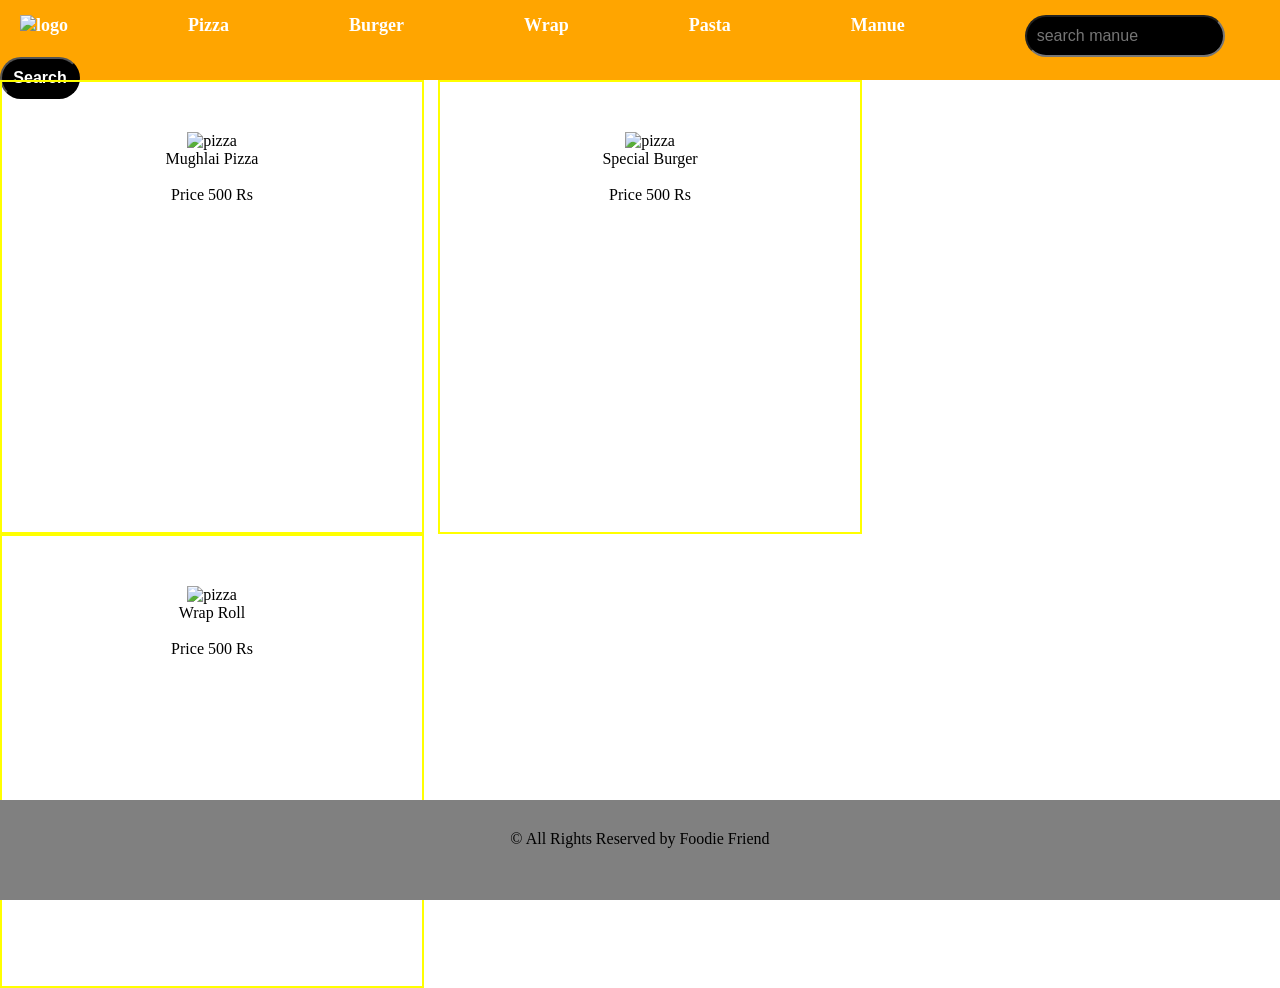
==== Project/index.html @ b47800f7 "Add files via upload" ====
<!DOCTYPE html>
<html lang="en">
<head>
    <meta charset="UTF-8">
    <meta name="viewport" content="width=device-width, initial-scale=1.0">
    <title>foofie friend</title>
    <link rel="stylesheet" href="style.css">
</head>
<body>
    <div id="navbar">
         <a id="logo" href="/index.html">
                <img src="/logo.png" alt="logo" width="50" height="50">
         </a>
                <a href="/pizza.html">Pizza</a>
                <a href="/burger.html">Burger</a>
                <a href="/wrap.html">Wrap</a>
                <a href="/pasta.html">Pasta</a>
                <a href="/manue.html">Manue</a>
            
                <input type="search" placeholder="search manue">
                <button> Search</button>
            
    </div>

    <div class="content">
        
        <img calss="item" src="/pizzas.jpg" alt="pizza" width="250" height="250">
        <P>Mughlai Pizza</P><br>
        <p>Price 500 Rs</p>
        
    </div>
    <div class="content">
        
        <img calss="item" src="/burger.jpg" alt="pizza" width="250" height="250">
        <P>Special Burger</P><br>
        <p>Price 500 Rs</p>
        
    </div>
      <div class="content">
        
        <img calss="item" src="/wraproll.jpg" alt="pizza" width="250" height="250">
        <P>Wrap Roll</P><br>
        <p>Price 500 Rs</p>
        
    </div>
    <div id="footer">
        
        
        <p>© All Rights Reserved by Foodie Friend</p>
        
    </div>

    

    
    <!-- <Footer>         
            <ul>
              <a href="/pizza.html">Pizza</a>
                <a href="/burger.html">Burger</a>
                <a href="/wrap.html">Wrap</a>
                <a href="/pasta.html">Pasta</a>
                <a href="/manue.html">Manue</a>
            </ul>
            <a href="contactus.html">Contact-Us</a>
    </Footer> -->
</body>
</html>
---- Project/style.css ----
*{
    margin: 0px;
    padding: 0px;
}

#navbar{
    background-color: orange;
    width: 100%;
    height: 80px;
    
    

}

a{
    float: left;
    margin-right: 120px;
    text-decoration: none;
    color: white;
    font-size: large;
    font-weight: bold;
    margin-top: 15px;
    
}
#logo{
    padding-left: 20px;

}

a:hover{
    background-color: black;
    border-radius: 20px;
    
}
button{
    background-color: black;
    color: white;
    width: 80px;
    padding: 10px;
    border-radius: 30px;
    font-weight: bold;
    font-size: medium;
}
Button:hover{
      background-color: red;

}
input{
    background-color: black;
    color: white;
    width: 200px;
    padding: 10px;
    border-radius: 30px;
    font-size: medium;
    margin-top: 15px;
}
.content{
    width: 420px;
    height: 400px;
    border: 2px solid yellow;
    display: inline-block;
    text-align: center;
    margin-right: 10px;
    padding-top: 50px;
}
#footer {
    width: 100%;
    height: 40px;
    background-color: grey;
    position: absolute;
    bottom: 0;
    text-align: center;
    padding: 30px 0;
}
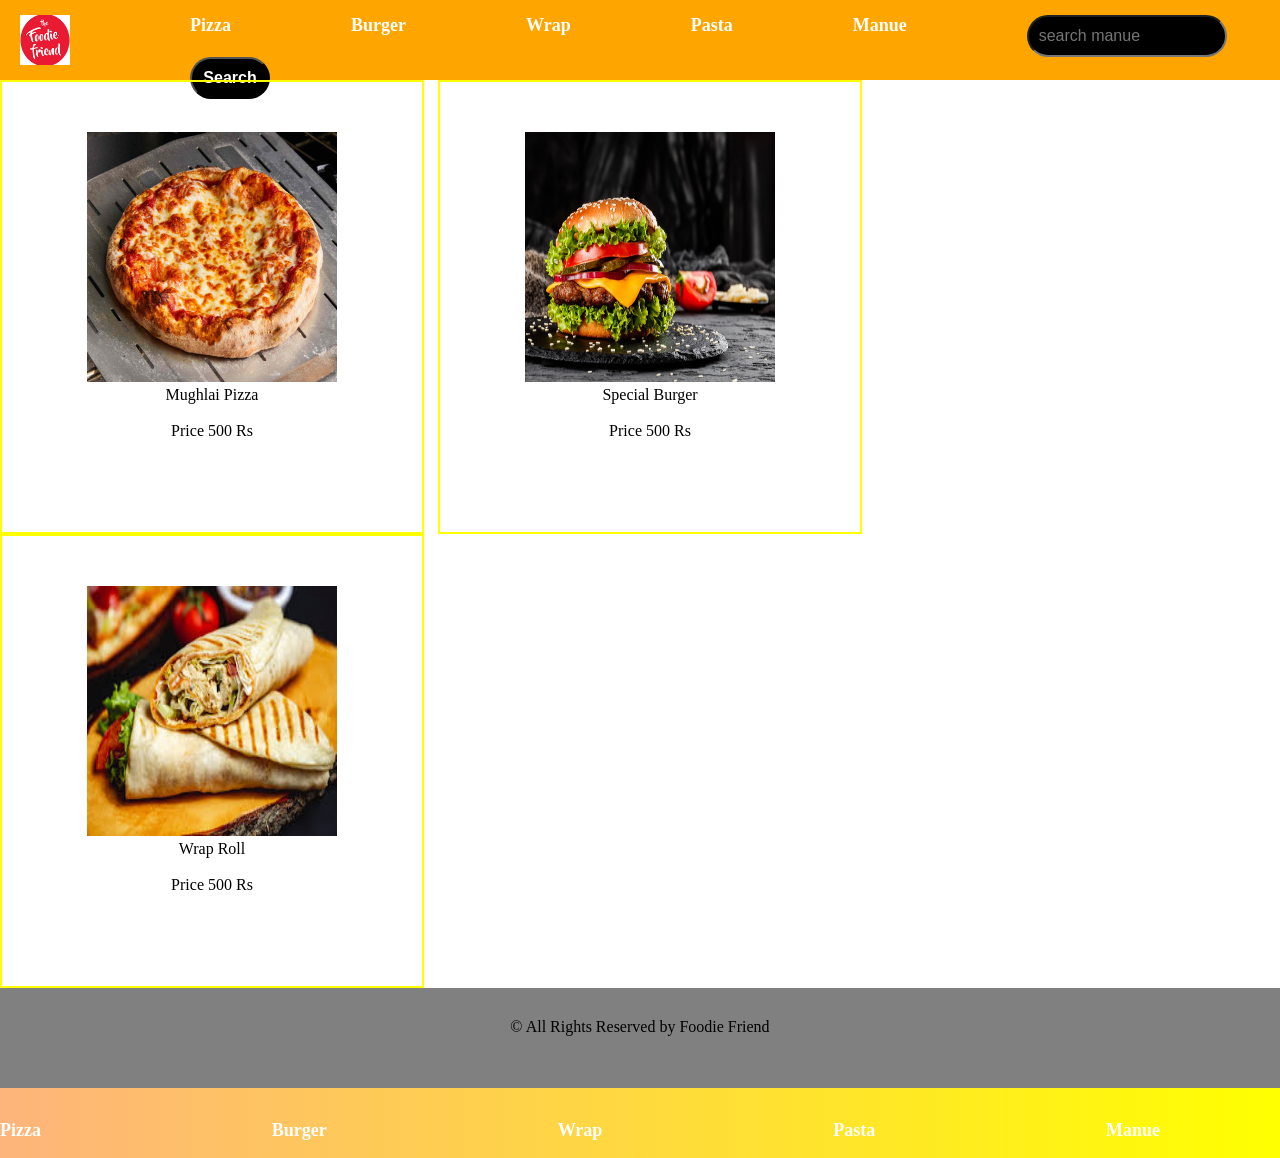
==== commit dbae2aec: "Refactor code -resolve linking issues -fixed formatting -Refactor HTML files for consistency and imp" ====
--- a/Project/index.html
+++ b/Project/index.html
@@ -1,67 +1,63 @@
 <!DOCTYPE html>
 <html lang="en">
-<head>
-    <meta charset="UTF-8">
-    <meta name="viewport" content="width=device-width, initial-scale=1.0">
+  <head>
+    <meta charset="UTF-8" />
+    <meta name="viewport" content="width=device-width, initial-scale=1.0" />
     <title>foofie friend</title>
-    <link rel="stylesheet" href="style.css">
-</head>
-<body>
+    <link rel="stylesheet" href="style.css" />
+  </head>
+  <body>
     <div id="navbar">
-         <a id="logo" href="/index.html">
-                <img src="/logo.png" alt="logo" width="50" height="50">
-         </a>
-                <a href="/pizza.html">Pizza</a>
-                <a href="/burger.html">Burger</a>
-                <a href="/wrap.html">Wrap</a>
-                <a href="/pasta.html">Pasta</a>
-                <a href="/manue.html">Manue</a>
-            
-                <input type="search" placeholder="search manue">
-                <button> Search</button>
-            
+      <a id="logo" href="index.html">
+        <img src="logo.png" alt="logo" width="50" height="50" />
+      </a>
+      <a href="pizza.html">Pizza</a>
+      <a href="burger.html">Burger</a>
+      <a href="wrap.html">Wrap</a>
+      <a href="pasta.html">Pasta</a>
+      <a href="manue.html">Manue</a>
+
+      <input type="search" placeholder="search manue" />
+      <button>Search</button>
     </div>
 
     <div class="content">
-        
-        <img calss="item" src="/pizzas.jpg" alt="pizza" width="250" height="250">
-        <P>Mughlai Pizza</P><br>
-        <p>Price 500 Rs</p>
-        
+      <img calss="item" src="pizzas.jpg" alt="pizza" width="250" height="250" />
+      <p>Mughlai Pizza</p>
+      <br />
+      <p>Price 500 Rs</p>
     </div>
     <div class="content">
-        
-        <img calss="item" src="/burger.jpg" alt="pizza" width="250" height="250">
-        <P>Special Burger</P><br>
-        <p>Price 500 Rs</p>
-        
+      <img calss="item" src="burger.jpg" alt="pizza" width="250" height="250" />
+      <p>Special Burger</p>
+      <br />
+      <p>Price 500 Rs</p>
     </div>
-      <div class="content">
-        
-        <img calss="item" src="/wraproll.jpg" alt="pizza" width="250" height="250">
-        <P>Wrap Roll</P><br>
-        <p>Price 500 Rs</p>
-        
+    <div class="content">
+      <img
+        calss="item"
+        src="wraproll.jpg"
+        alt="pizza"
+        width="250"
+        height="250"
+      />
+      <p>Wrap Roll</p>
+      <br />
+      <p>Price 500 Rs</p>
     </div>
     <div id="footer">
-        
-        
-        <p>© All Rights Reserved by Foodie Friend</p>
-        
+      <p>© All Rights Reserved by Foodie Friend</p>
     </div>
 
-    
-
-    
-    <!-- <Footer>         
-            <ul>
-              <a href="/pizza.html">Pizza</a>
-                <a href="/burger.html">Burger</a>
-                <a href="/wrap.html">Wrap</a>
-                <a href="/pasta.html">Pasta</a>
-                <a href="/manue.html">Manue</a>
-            </ul>
-            <a href="contactus.html">Contact-Us</a>
-    </Footer> -->
-</body>
-</html>+    <footer class="footer w-full grow">
+      <ul class="flex justify-between items-center footer">
+        <a href="pizza.html">Pizza</a>
+        <a href="burger.html">Burger</a>
+        <a href="wrap.html">Wrap</a>
+        <a href="pasta.html">Pasta</a>
+        <a href="manue.html">Manue</a>
+      </ul>
+      <!-- <a href="contactus.html">Contact-Us</a> -->
+    </footer>
+  </body>
+</html>
--- a/Project/style.css
+++ b/Project/style.css
@@ -1,74 +1,92 @@
-*{
-    margin: 0px;
-    padding: 0px;
+* {
+  margin: 0px;
+  padding: 0px;
 }
 
-#navbar{
-    background-color: orange;
-    width: 100%;
-    height: 80px;
-    
-    
-
+#navbar {
+  background-color: orange;
+  width: 100%;
+  height: 80px;
 }
 
-a{
-    float: left;
-    margin-right: 120px;
-    text-decoration: none;
-    color: white;
-    font-size: large;
-    font-weight: bold;
-    margin-top: 15px;
-    
+a {
+  float: left;
+  margin-right: 120px;
+  text-decoration: none;
+  color: white;
+  font-size: large;
+  font-weight: bold;
+  margin-top: 15px;
 }
-#logo{
-    padding-left: 20px;
-
+#logo {
+  padding-left: 20px;
 }
 
-a:hover{
-    background-color: black;
-    border-radius: 20px;
-    
+a:hover {
+  background-color: black;
+  border-radius: 20px;
 }
-button{
-    background-color: black;
-    color: white;
-    width: 80px;
-    padding: 10px;
-    border-radius: 30px;
-    font-weight: bold;
-    font-size: medium;
+button {
+  background-color: black;
+  color: white;
+  width: 80px;
+  padding: 10px;
+  border-radius: 30px;
+  font-weight: bold;
+  font-size: medium;
 }
-Button:hover{
-      background-color: red;
-
+Button:hover {
+  background-color: red;
 }
-input{
-    background-color: black;
-    color: white;
-    width: 200px;
-    padding: 10px;
-    border-radius: 30px;
-    font-size: medium;
-    margin-top: 15px;
+input {
+  background-color: black;
+  color: white;
+  width: 200px;
+  padding: 10px;
+  border-radius: 30px;
+  font-size: medium;
+  margin-top: 15px;
 }
-.content{
-    width: 420px;
-    height: 400px;
-    border: 2px solid yellow;
-    display: inline-block;
-    text-align: center;
-    margin-right: 10px;
-    padding-top: 50px;
+.content {
+  width: 420px;
+  height: 400px;
+  border: 2px solid yellow;
+  display: inline-block;
+  text-align: center;
+  margin-right: 10px;
+  padding-top: 50px;
 }
 #footer {
-    width: 100%;
-    height: 40px;
-    background-color: grey;
-    position: absolute;
-    bottom: 0;
-    text-align: center;
-    padding: 30px 0;
+  width: 100%;
+  height: 40px;
+  background-color: grey;
+  /* position: sticky; */
+  /* bottom: 0; */
+  text-align: center;
+  padding: 30px 0;
 }
+.footer {
+  background: linear-gradient(to right, #feb47b, yellow);
+  color: white;
+  font-size: medium;
+  font-weight: bold;
+  height: 70px;
+}
+.flex {
+  display: flex;
+}
+.items-center {
+  align-items: center;
+}
+.justify-center {
+  justify-content: center;
+}
+.w-full {
+  width: 100%;
+}
+.grow {
+  flex-grow: 1;
+}
+.justify-between {
+  justify-content: space-between;
+}
